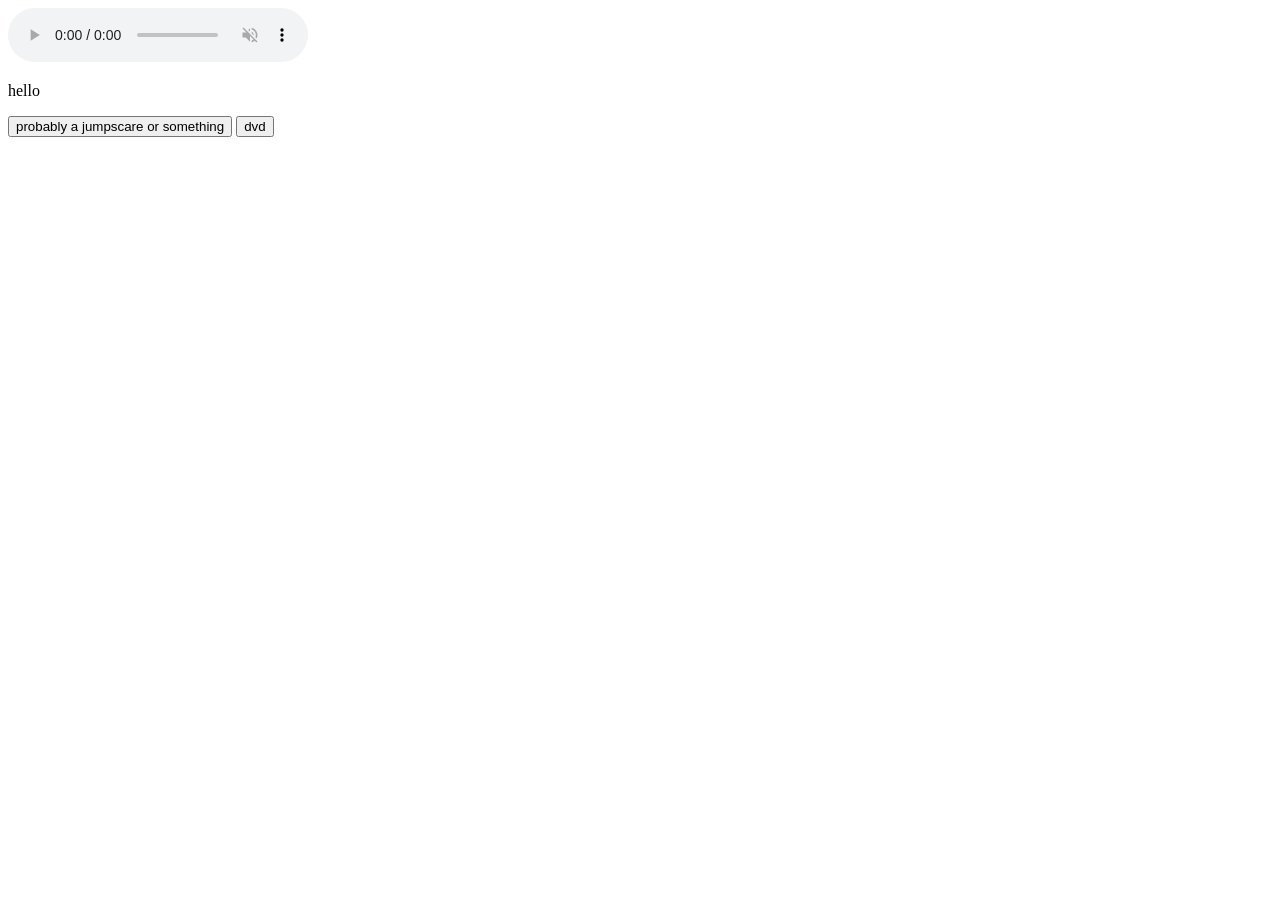
==== stuff/a/index.html @ cb9e8bf5 "q.html" ====
<!DOCTYPE html>
<html>
<head>
    <meta charset="UTF-8">
    <meta name="viewport" content="width=device-width, initial-scale=1.0">
    <link rel="stylesheet" type="text/css" href="https://xyj9opvaj2zdupae.public.blob.vercel-storage.com/css/main.css">
    <link rel="icon" type="image/x-icon" href="https://xyj9opvaj2zdupae.public.blob.vercel-storage.com/sourdough/icon1.ico"> 
    <title>bread area</title>
    <script> function ok() {
       alert("67")
       window.location.href="jumpscare.html" 
}
        function ok2() {
            alert("idk")
            window.location.href="q.html"
        }
    </script>
    <audio controls loop autoplay muted>
  <source src="https://xyj9opvaj2zdupae.public.blob.vercel-storage.com/music/Bensound%20-%20Elevator%20Bossa%20Nova.mp3" type="audio/mpeg">
  Your browser does not support the audio element.
</audio>
</head>
<body>
  <p>hello</p>
  <button onclick="ok()">probably a jumpscare or something</button>
  <button onclick="ok2()">dvd</button>
</body>
</html>
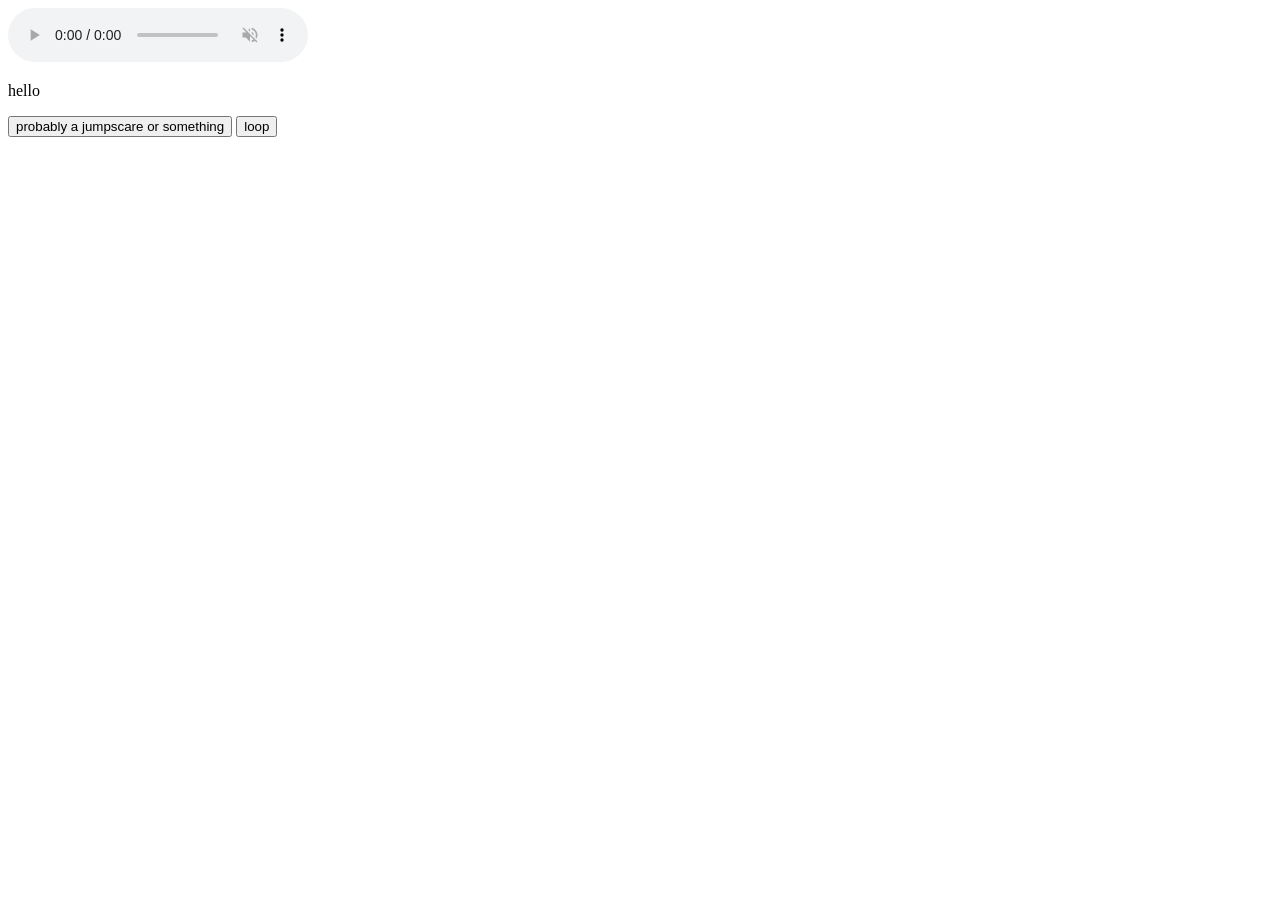
==== commit 4ab71565: "A" ====
--- a/stuff/a/index.html
+++ b/stuff/a/index.html
@@ -12,7 +12,7 @@
        window.location.href="jumpscare.html" 
 }
         function ok2() {
-            alert("idk")
+            alert("fullscreen loop")
             window.location.href="q.html"
         }
     </script>
@@ -24,6 +24,6 @@
 <body>
   <p>hello</p>
   <button onclick="ok()">probably a jumpscare or something</button>
-  <button onclick="ok2()">dvd</button>
+  <button onclick="ok2()">loop</button>
 </body>
 </html>
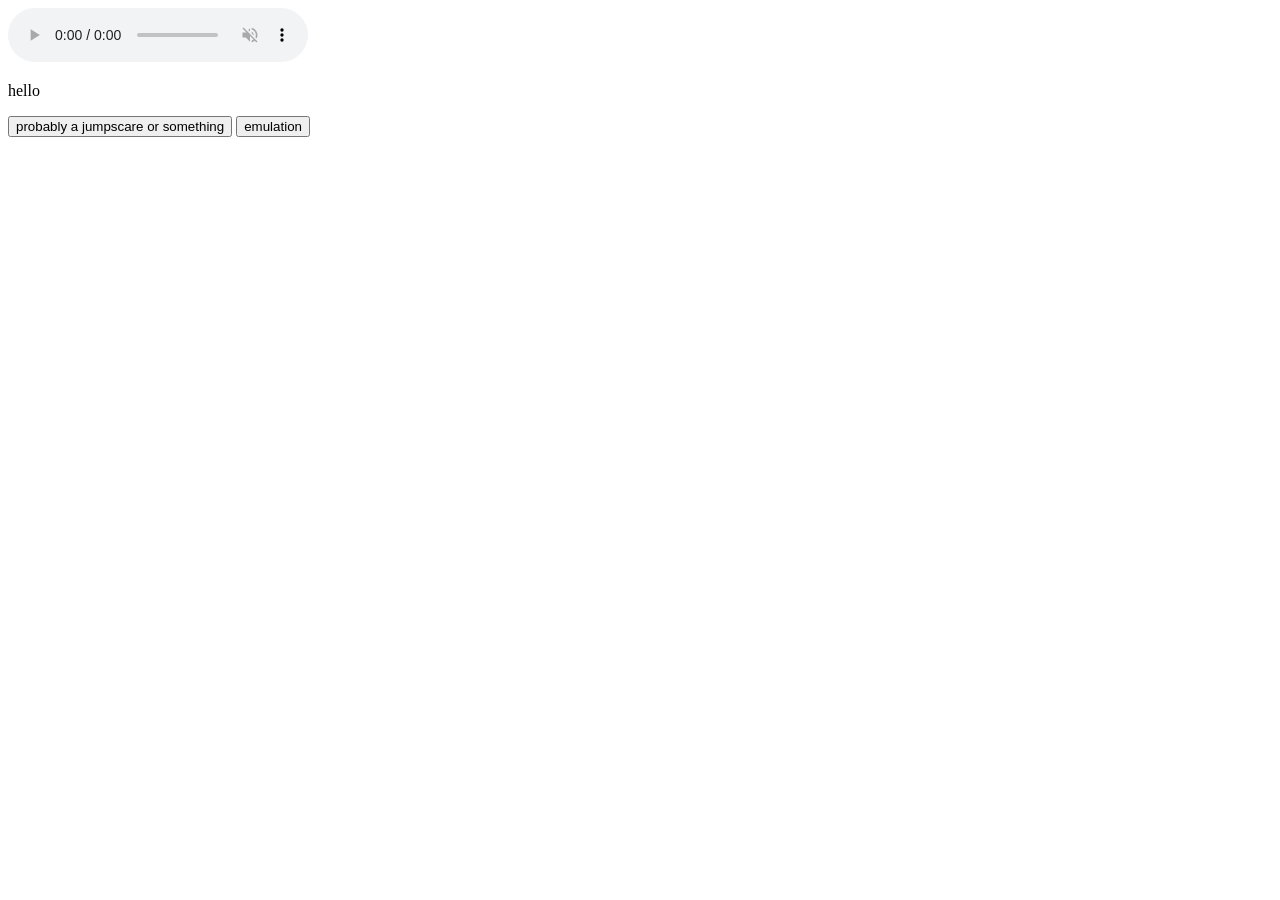
==== commit 6c29f65d: "EM" ====
--- a/stuff/a/index.html
+++ b/stuff/a/index.html
@@ -12,7 +12,7 @@
        window.location.href="jumpscare.html" 
 }
         function ok2() {
-            alert("fullscreen loop")
+            alert("V86 IN https://github.com/copy/v86")
             window.location.href="q.html"
         }
     </script>
@@ -24,6 +24,6 @@
 <body>
   <p>hello</p>
   <button onclick="ok()">probably a jumpscare or something</button>
-  <button onclick="ok2()">loop</button>
+  <button onclick="ok2()">emulation</button>
 </body>
 </html>
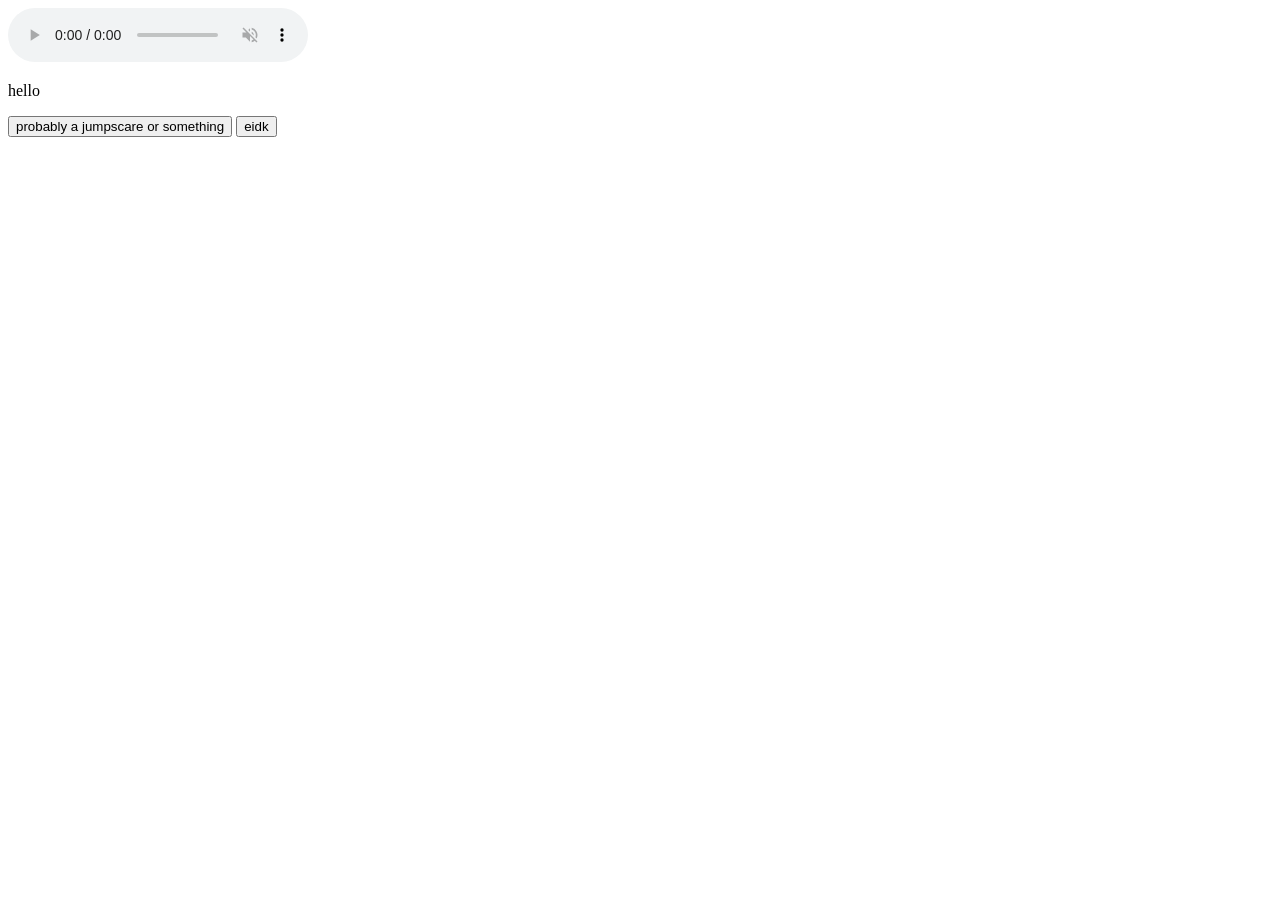
==== commit 4dfa091d: "Update index.html" ====
--- a/stuff/a/index.html
+++ b/stuff/a/index.html
@@ -12,7 +12,7 @@
        window.location.href="jumpscare.html" 
 }
         function ok2() {
-            alert("V86 IN https://github.com/copy/v86")
+            alert("ikd")
             window.location.href="q.html"
         }
     </script>
@@ -24,6 +24,6 @@
 <body>
   <p>hello</p>
   <button onclick="ok()">probably a jumpscare or something</button>
-  <button onclick="ok2()">emulation</button>
+  <button onclick="ok2()">eidk</button>
 </body>
 </html>
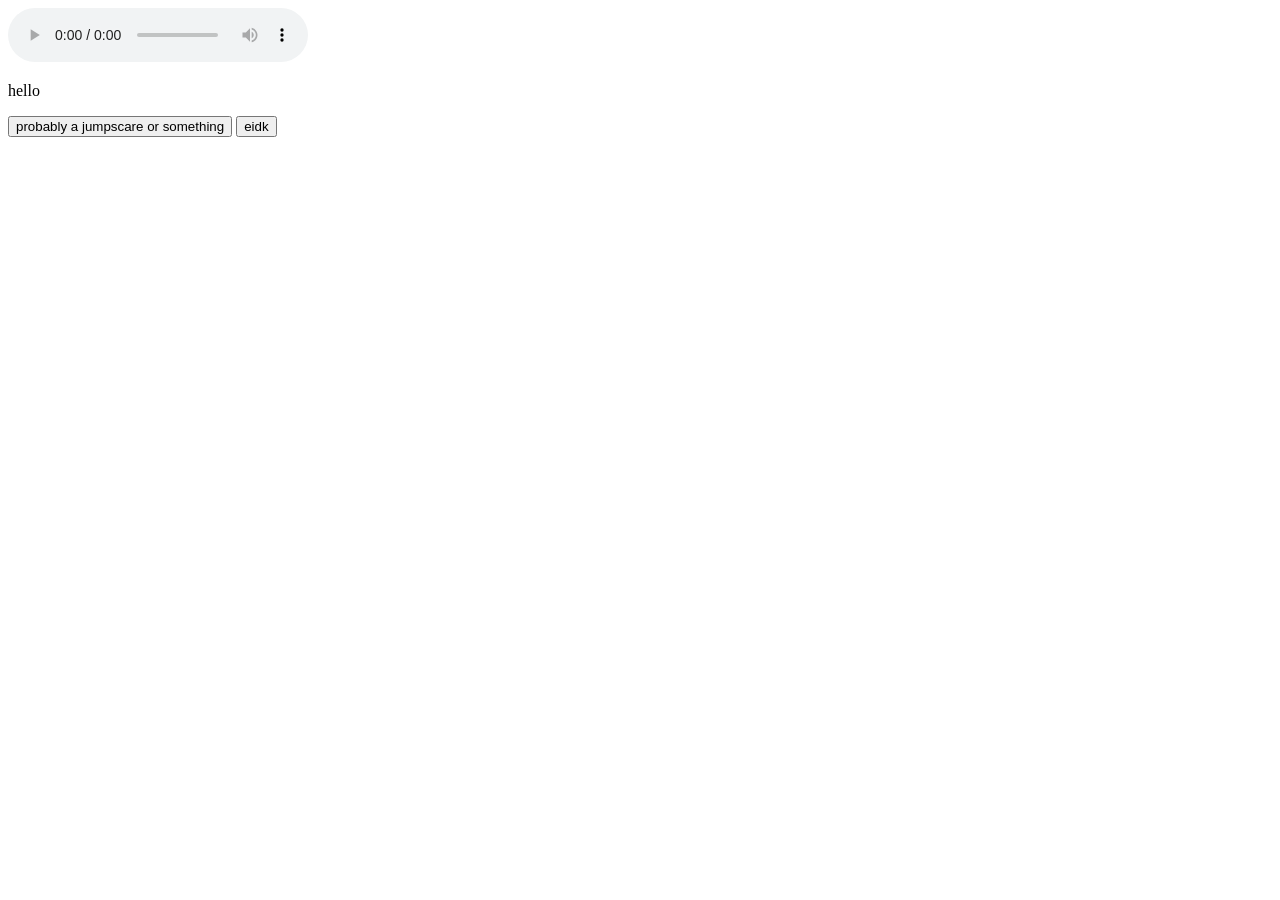
==== commit e24c7085: "s" ====
--- a/stuff/a/index.html
+++ b/stuff/a/index.html
@@ -12,11 +12,11 @@
        window.location.href="jumpscare.html" 
 }
         function ok2() {
-            alert("ikd")
+            alert("games")
             window.location.href="q.html"
         }
     </script>
-    <audio controls loop autoplay muted>
+    <audio controls loop autoplay>
   <source src="https://xyj9opvaj2zdupae.public.blob.vercel-storage.com/music/Bensound%20-%20Elevator%20Bossa%20Nova.mp3" type="audio/mpeg">
   Your browser does not support the audio element.
 </audio>
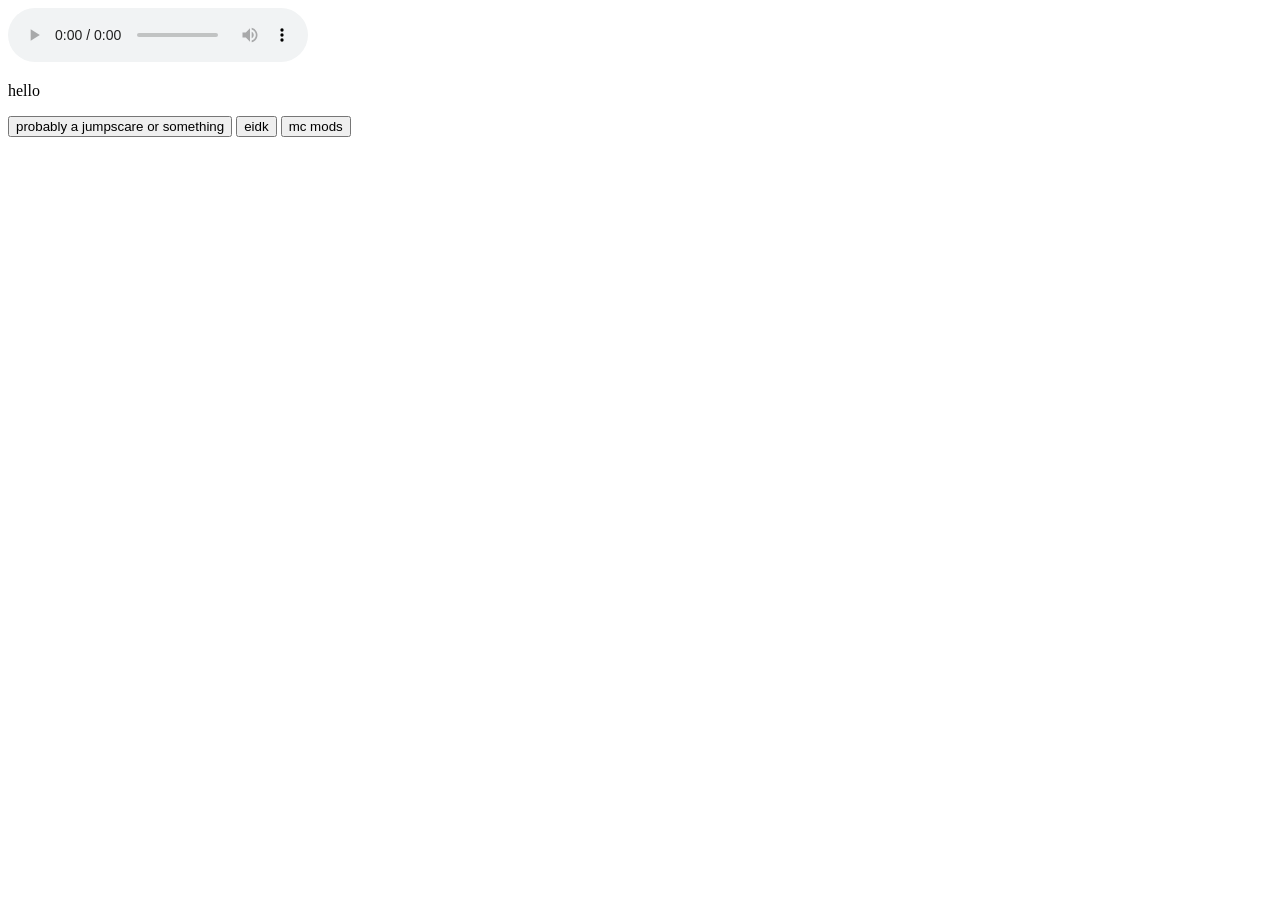
==== commit d5e229f2: "Update index.html" ====
--- a/stuff/a/index.html
+++ b/stuff/a/index.html
@@ -15,6 +15,10 @@
             alert("games")
             window.location.href="q.html"
         }
+                function ok3() {
+            alert("mc mods")
+            window.location.href="mc.html"
+        }
     </script>
     <audio controls loop autoplay>
   <source src="https://xyj9opvaj2zdupae.public.blob.vercel-storage.com/music/Bensound%20-%20Elevator%20Bossa%20Nova.mp3" type="audio/mpeg">
@@ -25,5 +29,6 @@
   <p>hello</p>
   <button onclick="ok()">probably a jumpscare or something</button>
   <button onclick="ok2()">eidk</button>
+  <button onclick="ok3()">mc mods</button>
 </body>
 </html>
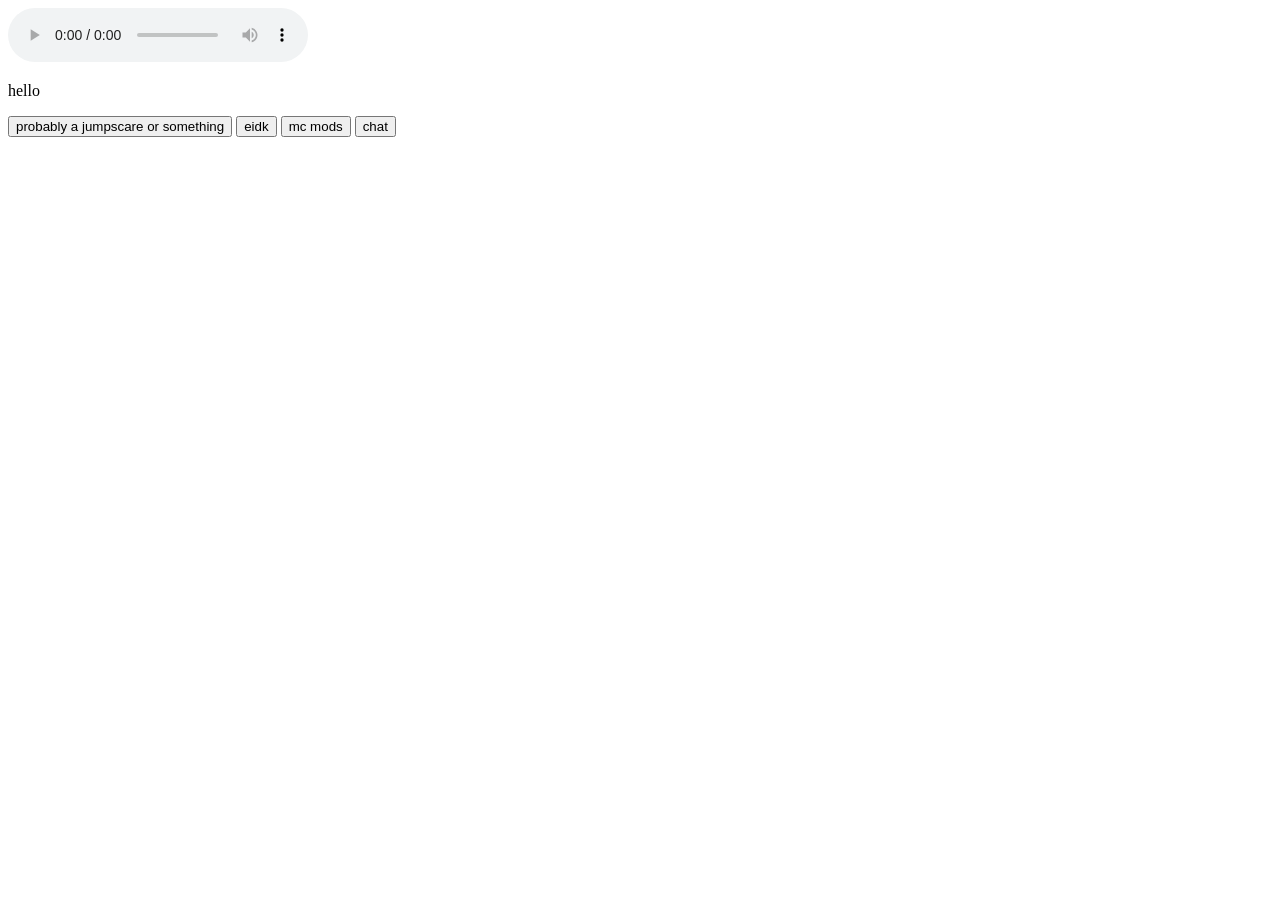
==== commit 002285fa: "Add chat button to index.html" ====
--- a/stuff/a/index.html
+++ b/stuff/a/index.html
@@ -19,6 +19,10 @@
             alert("mc mods")
             window.location.href="mc.html"
         }
+        function ok4() {
+            alert("chat")
+            window.location.href="chat/hi.html"
+        }
     </script>
     <audio controls loop autoplay>
   <source src="https://xyj9opvaj2zdupae.public.blob.vercel-storage.com/music/Bensound%20-%20Elevator%20Bossa%20Nova.mp3" type="audio/mpeg">
@@ -30,5 +34,6 @@
   <button onclick="ok()">probably a jumpscare or something</button>
   <button onclick="ok2()">eidk</button>
   <button onclick="ok3()">mc mods</button>
+   <button onclick="ok4()">chat</button>
 </body>
 </html>
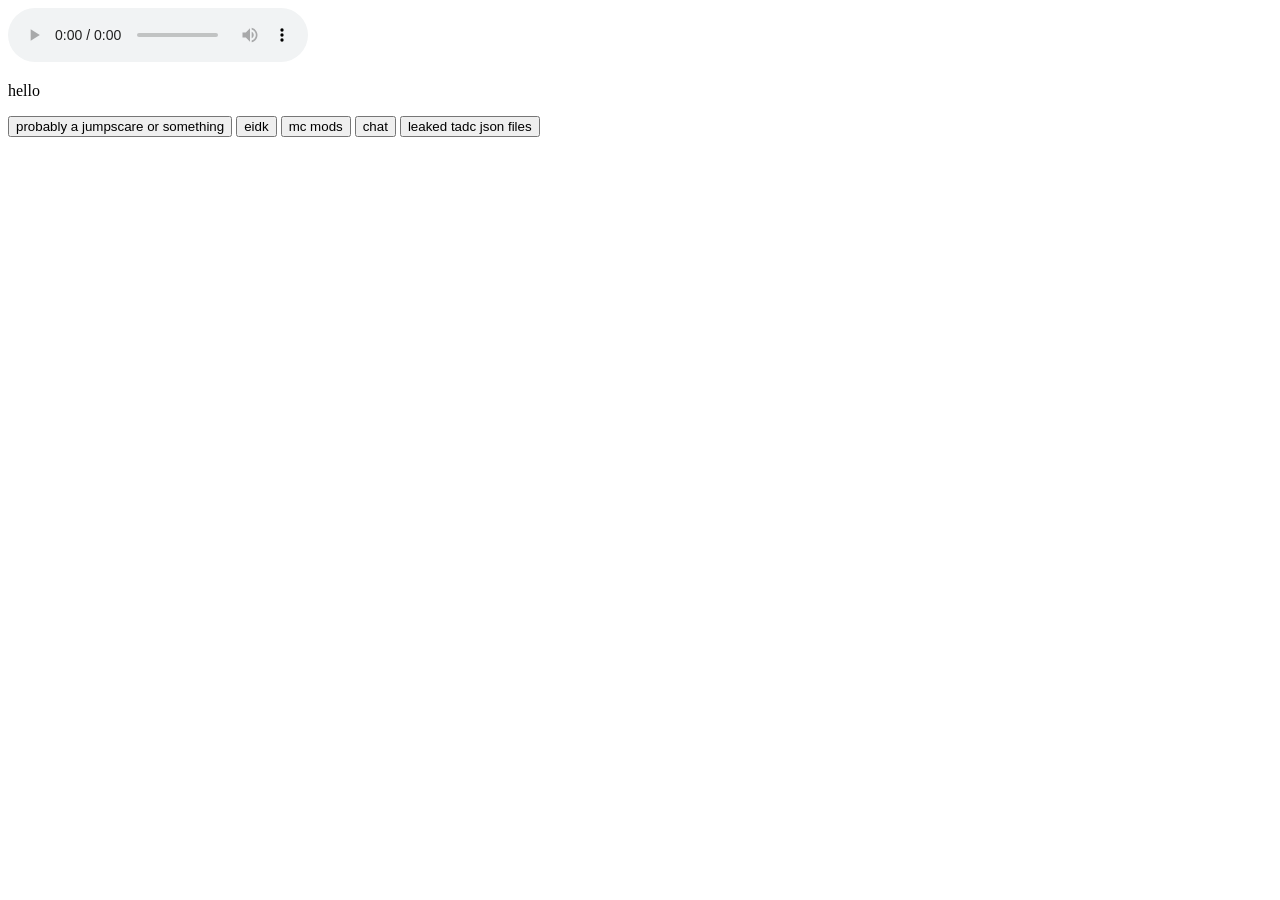
==== commit 443c7f84: "Add button to navigate to leaked tadc json files" ====
--- a/stuff/a/index.html
+++ b/stuff/a/index.html
@@ -23,6 +23,9 @@
             alert("chat")
             window.location.href="chat/hi.html"
         }
+        function ok5() {
+            window.location.href="qq.html"
+        }
     </script>
     <audio controls loop autoplay>
   <source src="https://xyj9opvaj2zdupae.public.blob.vercel-storage.com/music/Bensound%20-%20Elevator%20Bossa%20Nova.mp3" type="audio/mpeg">
@@ -35,5 +38,6 @@
   <button onclick="ok2()">eidk</button>
   <button onclick="ok3()">mc mods</button>
    <button onclick="ok4()">chat</button>
+    <button onclick="ok5()">leaked tadc json files</button>
 </body>
 </html>
